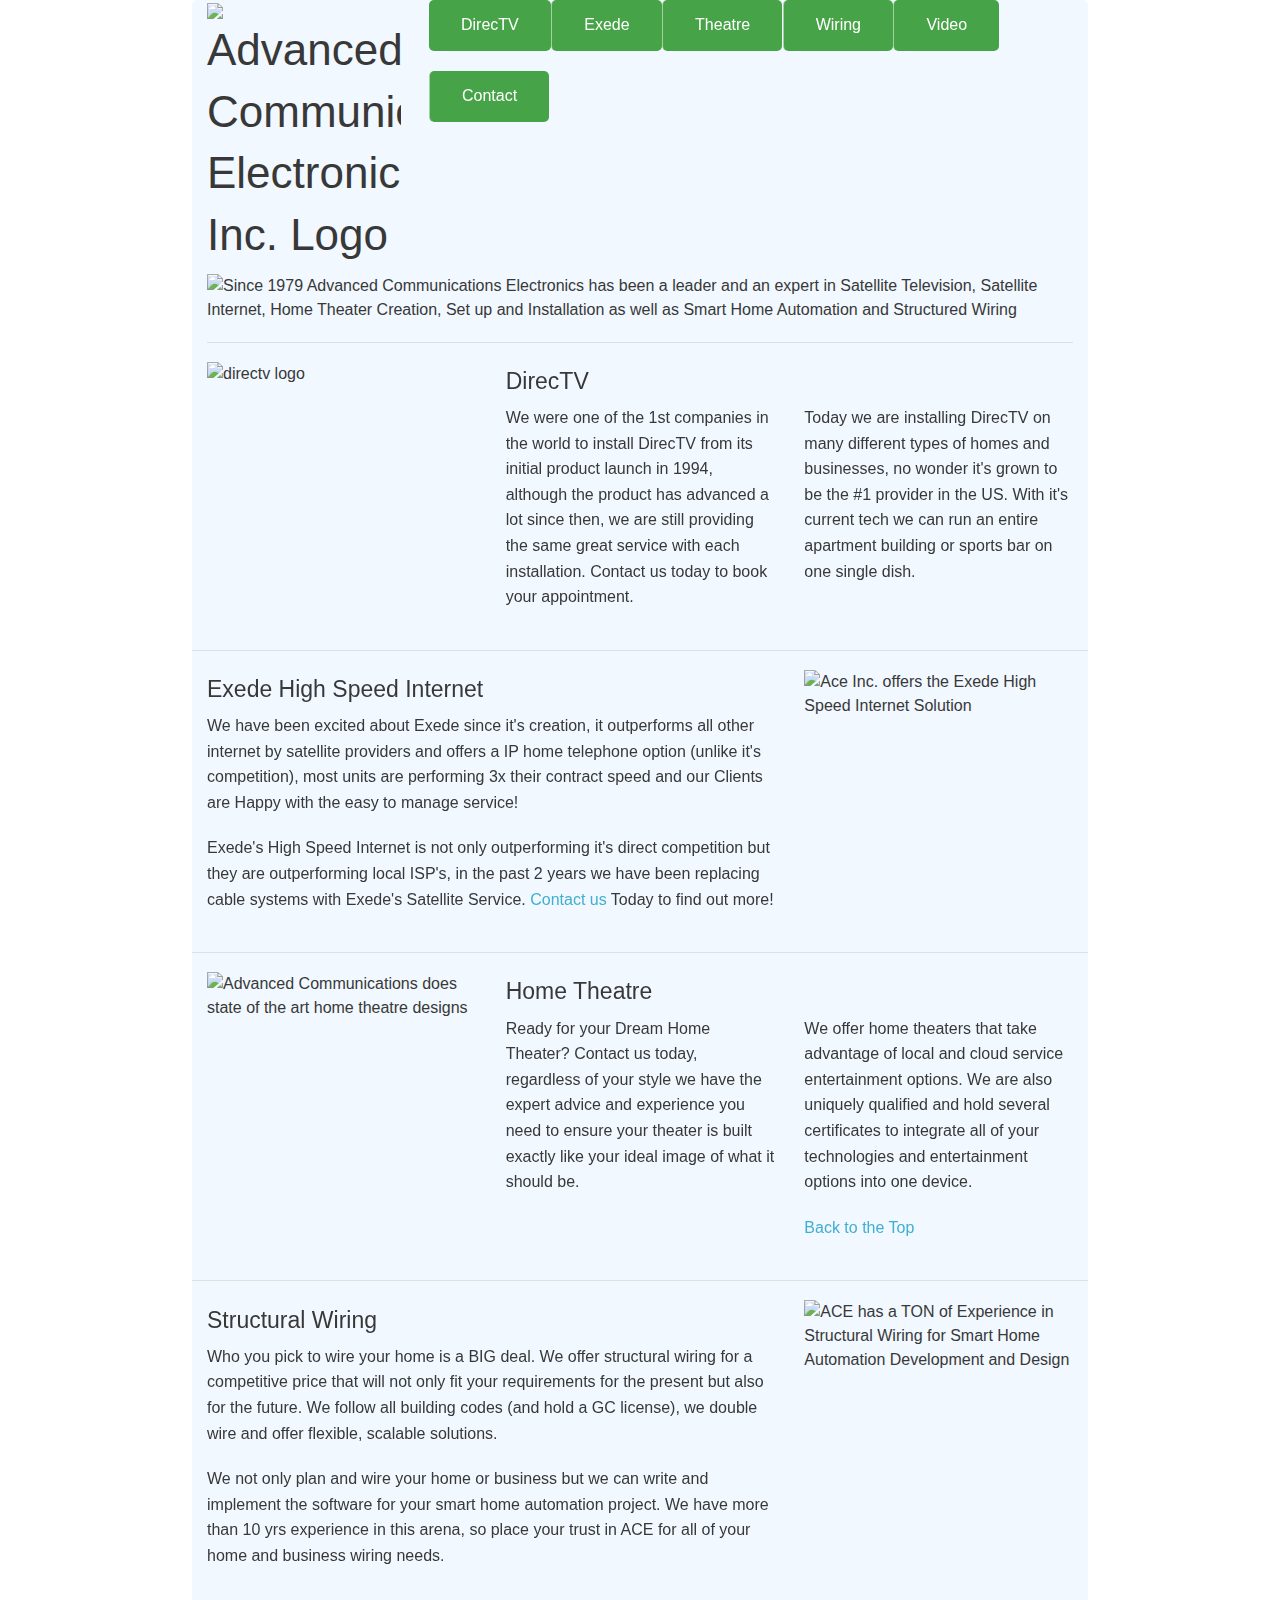
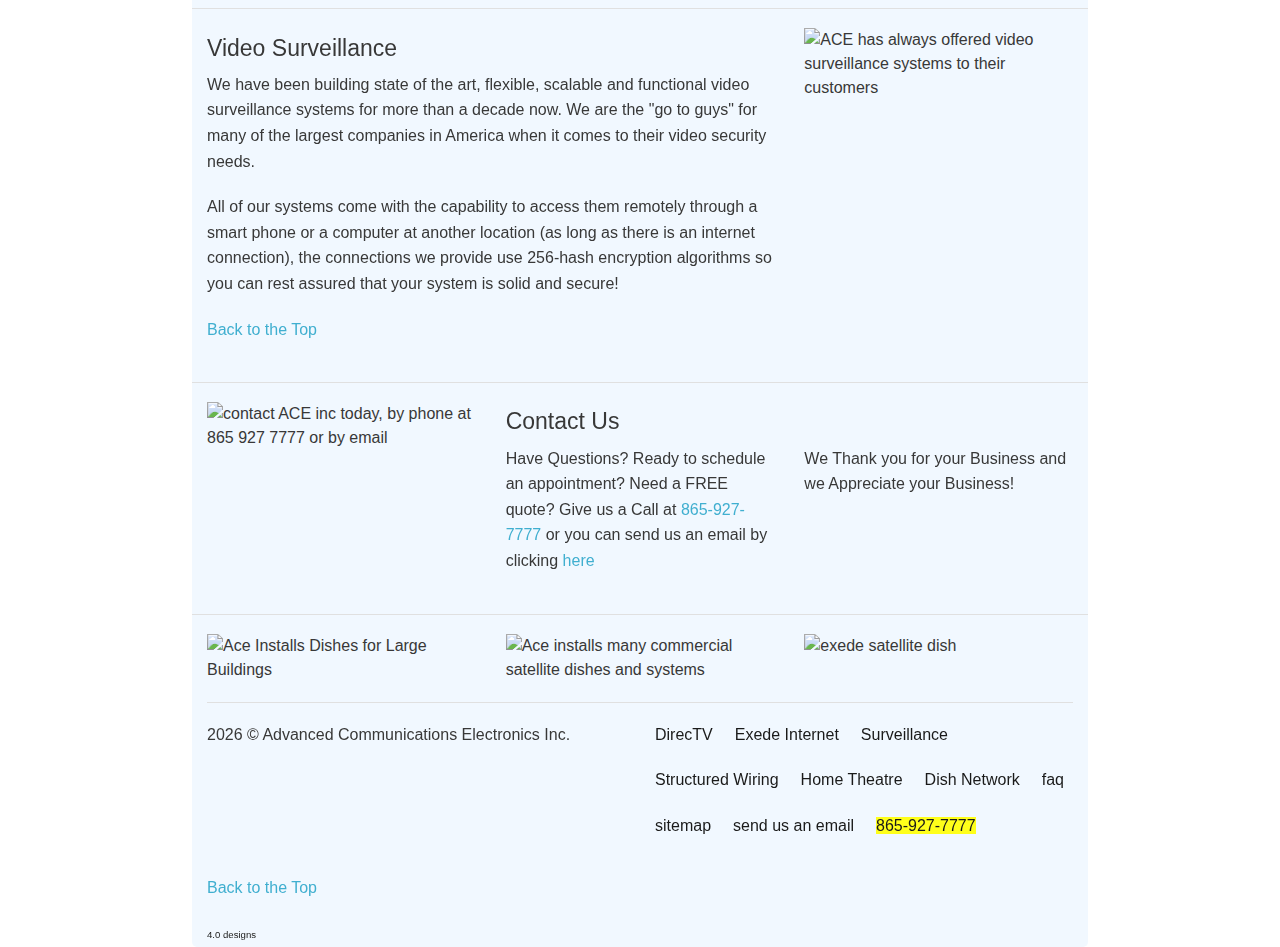
==== index.html @ 5da27236 "remove index link" ====
<!DOCTYPE HTML>
<html class="no-js" lang="en">
  <head>
    <meta charset="utf-8" />
	<meta name="description" content="Harry McKinney's Advanced Communications Electronics, delivering the Best in Satellite Entertainment and Intelligence since 1979"/>
    <meta name="viewport" content="width=device-width, initial-scale=1.0" />
    <meta name="msvalidate.01" content="1012B4DA3ECC7F603E0E8132F7ABCF90" />
    <title>Advanced Communications Electronics Inc.</title>
    <link rel="stylesheet" href="css/foundation.css" />
	<script src="js/vendor/modernizr.js"></script>

	<!-- SMOOTH SCROLL -->
	<script src="http://ajax.googleapis.com/ajax/libs/jquery/1.10.2/jquery.min.js"></script>
	<script>
	$(function() {
	$('a[href*=#]:not([href=#])').click(function() {
    if (location.pathname.replace(/^\//,'') == this.pathname.replace(/^\//,'') && location.hostname == this.hostname) {
      var target = $(this.hash);
      target = target.length ? target : $('[name=' + this.hash.slice(1) +']');
      if (target.length) {
        $('html,body').animate({
          scrollTop: target.offset().top
        }, 1000);
        return false;
		}
		}
	});
	});
	</script>
	<!-- End of SMOOTH SCROLL -->

				<script>
				var message = "function disabled";
				function rtclickcheck(keyp){ if (navigator.appName == "Netscape" && keyp.which == 3){ alert(message); return false; }
				if (navigator.appVersion.indexOf("MSIE") != -1 && event.button == 2) { 	alert(message); return false; } }
				document.onmousedown = rtclickcheck;
				</script>

  </head>
  <body>

    <div class="outside_border">

   <div class="row"><div id="top"></div>
        <div class="large-3 columns">
          <h1><img src="img/ace_website_logo.png" alt="Advanced Communications Electronics Inc. Logo" title="ACE Inc. Satellite Communications since 1979"></h1>
        </div>
        <div class="large-9 columns">
          <ul class="button-group right">
            <li><a href="#directv" class="button">DirecTV</a></li>
            <li><a href="#exede" class="button">Exede</a></li>
            <li><a href="#theatre" class="button">Theatre</a></li>
            <li><a href="#wiring" class="button">Wiring</a></li>
			<li><a href="#video" class="button">Video</a></li>
			<li><a href="#contact" class="button">Contact</a></li>
          </ul>
        </div>
      </div>


      <div class="row">
        <div class="large-12 columns">
          <img src="img/ace_website_main.png" alt="Since 1979 Advanced Communications Electronics has been a leader and an expert in Satellite Television, Satellite Internet, Home Theater Creation, Set up and Installation as well as Smart Home Automation and Structured Wiring" title="Contact ACE today for Satellite TV, Internet, Smart Home Automation, Home Theater and Structured Wiring">
          <hr>
        </div>
      </div>


      <div class="row">
        <div class="large-4 columns">
          <img src="img/ace_website_directv_logo.png" alt="directv logo" title="ACE Inc. DirecTV since 1994">
        </div>
        <div class="large-8 columns"><div id="directv"></div>
          <h4>DirecTV</h4>
          <div class="row">
            <div class="large-6 columns">
              <p>We were one of the 1st companies in the world to install DirecTV from its initial product launch in 1994, although the product has advanced a lot since then, we are still providing the same great service with each installation. Contact us today to book your appointment.</p>
            </div>
            <div class="large-6 columns">
              <p>Today we are installing DirecTV on many different types of homes and businesses, no wonder it's grown to be the #1 provider in the US. With it's current tech we can run an entire apartment building or sports bar on one single dish.</p>
            </div>
          </div>
        </div>
      </div>

	   <hr>

      <div class="row">
        <div class="large-8 columns"><div id="exede"></div>
          <h4>Exede High Speed Internet</h4>

          <p>We have been excited about Exede since it's creation, it outperforms all other internet by satellite providers and offers a IP home telephone option (unlike it's competition), most units are performing 3x their contract speed and our Clients are Happy with the easy to manage service!</p>

          <p>Exede's High Speed Internet is not only outperforming it's direct competition but they are outperforming local ISP's, in the past 2 years we have been replacing cable systems with Exede's Satellite Service. <a href="contact.html">Contact us</a> Today to find out more!</p>

        </div>
        <div class="large-4 columns">
          <img src="img/ace_website_exede_logo.png" alt="Ace Inc. offers the Exede High Speed Internet Solution" title="Ace Inc.offers Expert Installation & Network Solutions with Exede">
        </div>
      </div>

	  <hr>

	  <div class="row">
        <div class="large-4 columns">
          <img src="img/ace_website_home_theatre.png" alt="Advanced Communications does state of the art home theatre designs" title="Contact ACE inc. today about designing and building your next home theatre">
        </div>
        <div class="large-8 columns"><div id="theatre"></div>
          <h4>Home Theatre</h4>
          <div class="row">
            <div class="large-6 columns">
              <p>Ready for your Dream Home Theater? Contact us today, regardless of your style we have the expert advice and experience you need to ensure your theater is built exactly like your ideal image of what it should be.</p>
            </div>
            <div class="large-6 columns">
              <p>We offer home theaters that take advantage of local and cloud service entertainment options. We are also uniquely qualified and hold several certificates to integrate all of your technologies and entertainment options into one device.</p>
				<p><a href="#top">Back to the Top</a></p>
		   </div>
          </div>
        </div>
      </div>

	  <hr>

	  <div class="row">
        <div class="large-8 columns"><div id="wiring"></div>
          <h4>Structural Wiring</h4>

          <p>Who you pick to wire your home is a BIG deal. We offer structural wiring for a competitive price that will not only fit your requirements for the present but also for the future. We follow all building codes (and hold a GC license), we double wire and offer flexible, scalable solutions.</p>

          <p>We not only plan and wire your home or business but we can write and implement the software for your smart home automation project. We have more than 10 yrs experience in this arena, so place your trust in ACE for all of your home and business wiring needs.</p>

        </div>
        <div class="large-4 columns">
          <img src="img/ace_website_wiring.png" alt="ACE has a TON of Experience in Structural Wiring for Smart Home Automation Development and Design" title="ACE has a TON of Experience in Structural Wiring for Smart Home Automation Development and Design">

        </div>
      </div>

	  <hr>

	  <div class="row">
        <div class="large-8 columns"><div id="video"></div>
          <h4>Video Surveillance</h4>

          <p>We have been building state of the art, flexible, scalable and functional video surveillance systems for more than a decade now. We are the "go to guys" for many of the largest companies in America when it comes to their video security needs.</p>

          <p>All of our systems come with the capability to access them remotely through a smart phone or a computer at another location (as long as there is an internet connection), the connections we provide use 256-hash encryption algorithms so you can rest assured that your system is solid and secure!</p>
			<p><a href="#top">Back to the Top</a></p>
        </div>
        <div class="large-4 columns">
          <img src="img/ace_website_video.png" alt="ACE has always offered video surveillance systems to their customers" title="get a video surveillance system from ACE today!">

        </div>
      </div>

	  <hr>

	  <div class="row">
        <div class="large-4 columns">
          <img src="img/ace_website_contact_us.png" alt="contact ACE inc today, by phone at 865 927 7777 or by email" title="contact ACE inc today!">
        </div>
        <div class="large-8 columns"><div id="contact"></div>
          <h4>Contact Us</h4>
          <div class="row">
            <div class="large-6 columns">
              <p>Have Questions? Ready to schedule an appointment? Need a FREE quote? Give us a Call at <a href="tel:8659277777">865-927-7777</a> or you can send us an email by clicking <a href="contact.html">here</a></p>
            </div>
            <div class="large-6 columns">
              <p>We Thank you for your Business and we Appreciate your Business!</p>
            </div>
          </div>
        </div>
      </div>

	  <hr/>

	  <div class="row">
        <div class="large-4 columns">
          <img src="img/ace_website_direct_dishes.png" alt="Ace Installs Dishes for Large Buildings" title="Every apartment needs a dish!">
        </div>
		<div class="large-4 columns">
          <img src="img/ace_website_commercial.png" alt="Ace installs many commercial satellite dishes and systems" title="Ace maintains and installs many commercial satellite applications">
        </div>
		<div class="large-4 columns">
          <img src="img/ace_website_footer_3.png" alt="exede satellite dish" title="ACE installs Exede High Speed Internet">
        </div>
		</div>

		<footer class="row">
        <div class="large-12 columns">
          <hr/>
          <div class="row">
            <div class="large-6 columns">
              <p><script>document.write(new Date().getFullYear())</script> &copy; Advanced Communications Electronics Inc.</p>
            </div>
            <div class="large-6 columns">
              <ul class="inline-list right">
                <li><a href="#directv"><p style="color:black">DirecTV</p></a></li>
                <li><a href="#exede"><p style="color:black">Exede Internet</p></a></li>
				<li><a href="#video"><p style="color:black">Surveillance</p></a></li>
				<li><a href="#wiring"><p style="color:black">Structured Wiring</p></a></li>
				<li><a href="#theatre"><p style="color:black">Home Theatre</p></a></li>
				<li><a href="faq.html"><p style="color:black">Dish Network</p></a></li>
				<li><a href="faq.html"><p style="color:black">faq</p></a></li>
				<li><a href="sitemap.xml"><p style="color:black">sitemap</p></a></li>
				<li><a href="contact.html"><p style="color:black">send us an email</p></a></li>
				<li><a href="tel:8659277777"><p style="color:black"><mark>865-927-7777</mark></p></a></li>
              </ul>
            </div>
          </div>
        </div>
      </footer>

		<div class="row">
        <div class="large-4 columns">
		<p><a href="#top">Back to the Top</a></p>
		<span><a href="http://www.4point0designs.com"><span style="color:black"><small>4.0 designs</small></span></a></span>
		</div>
		</div>

		</div><!--end outside border div-->

    <script src="js/vendor/jquery.js"></script>
    <script src="js/foundation.min.js"></script>

    <script>
      $(document).foundation();
    </script>

  </body>
</html>
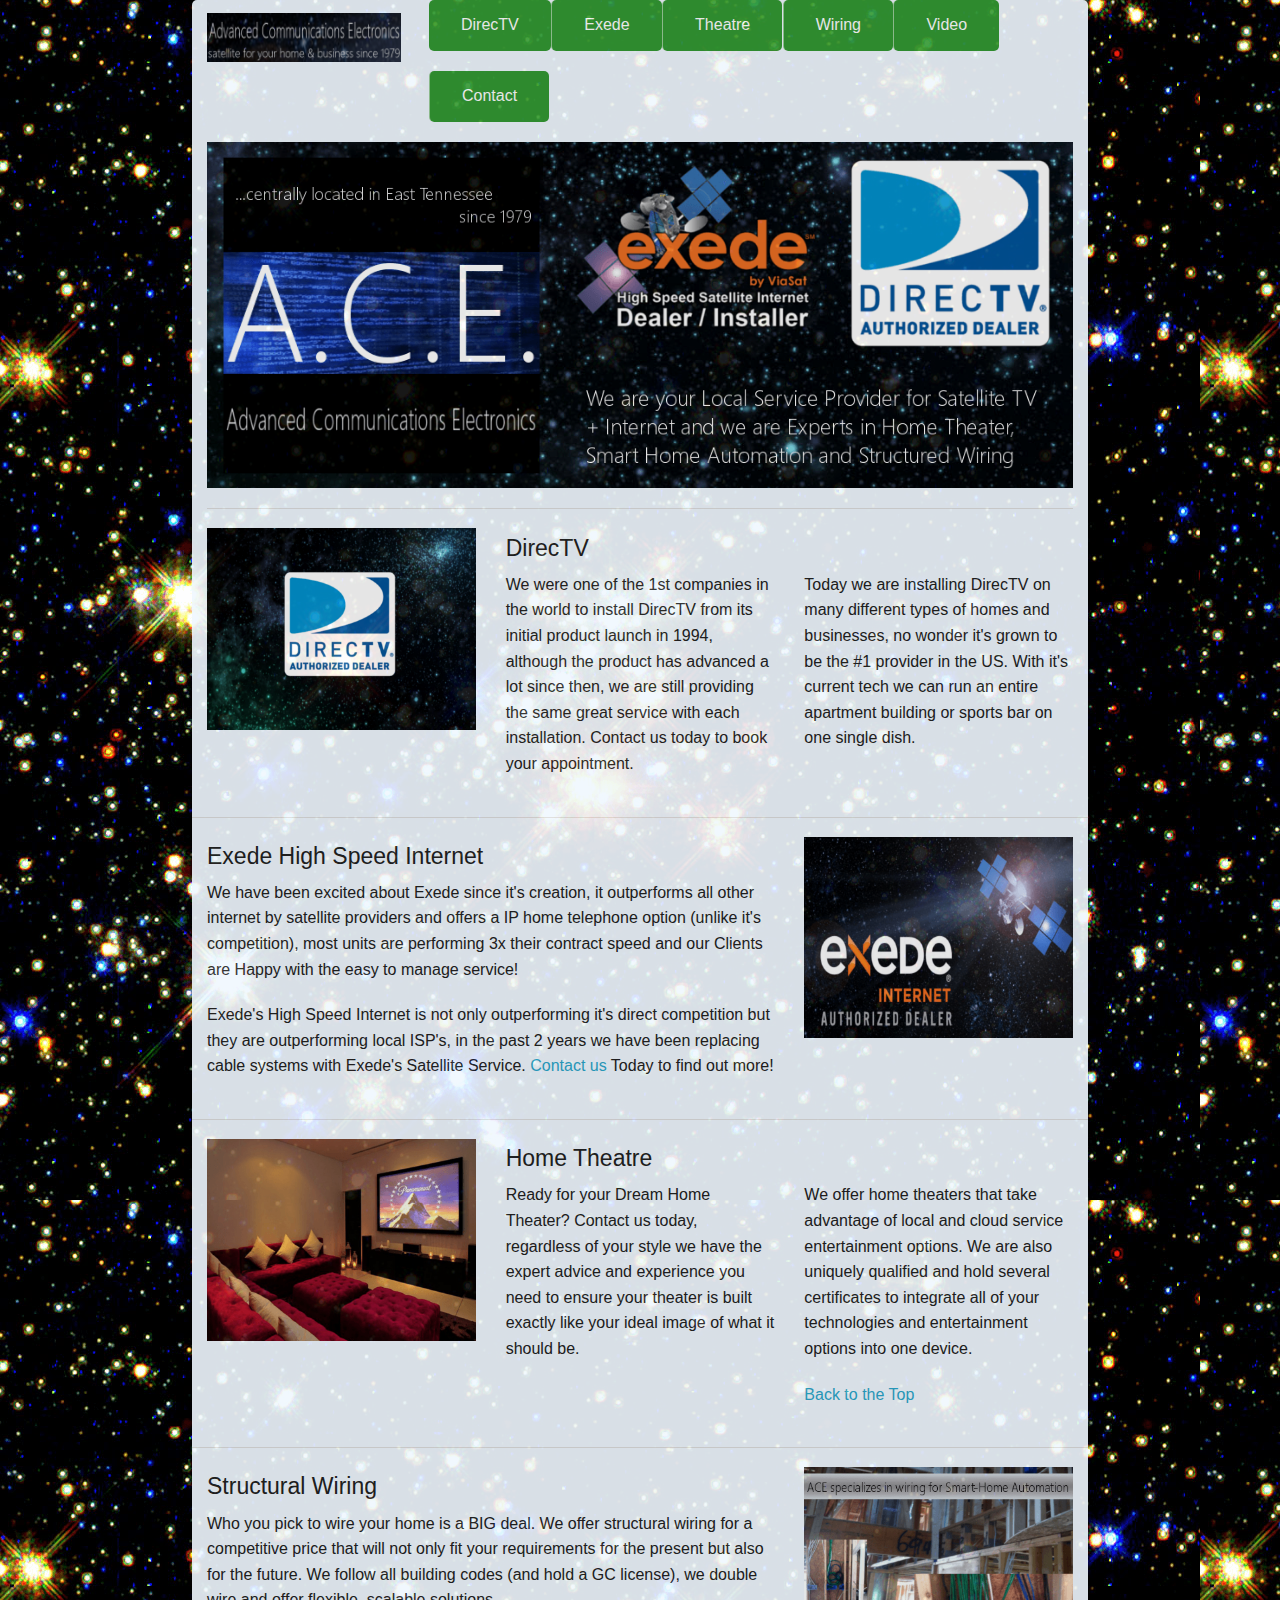
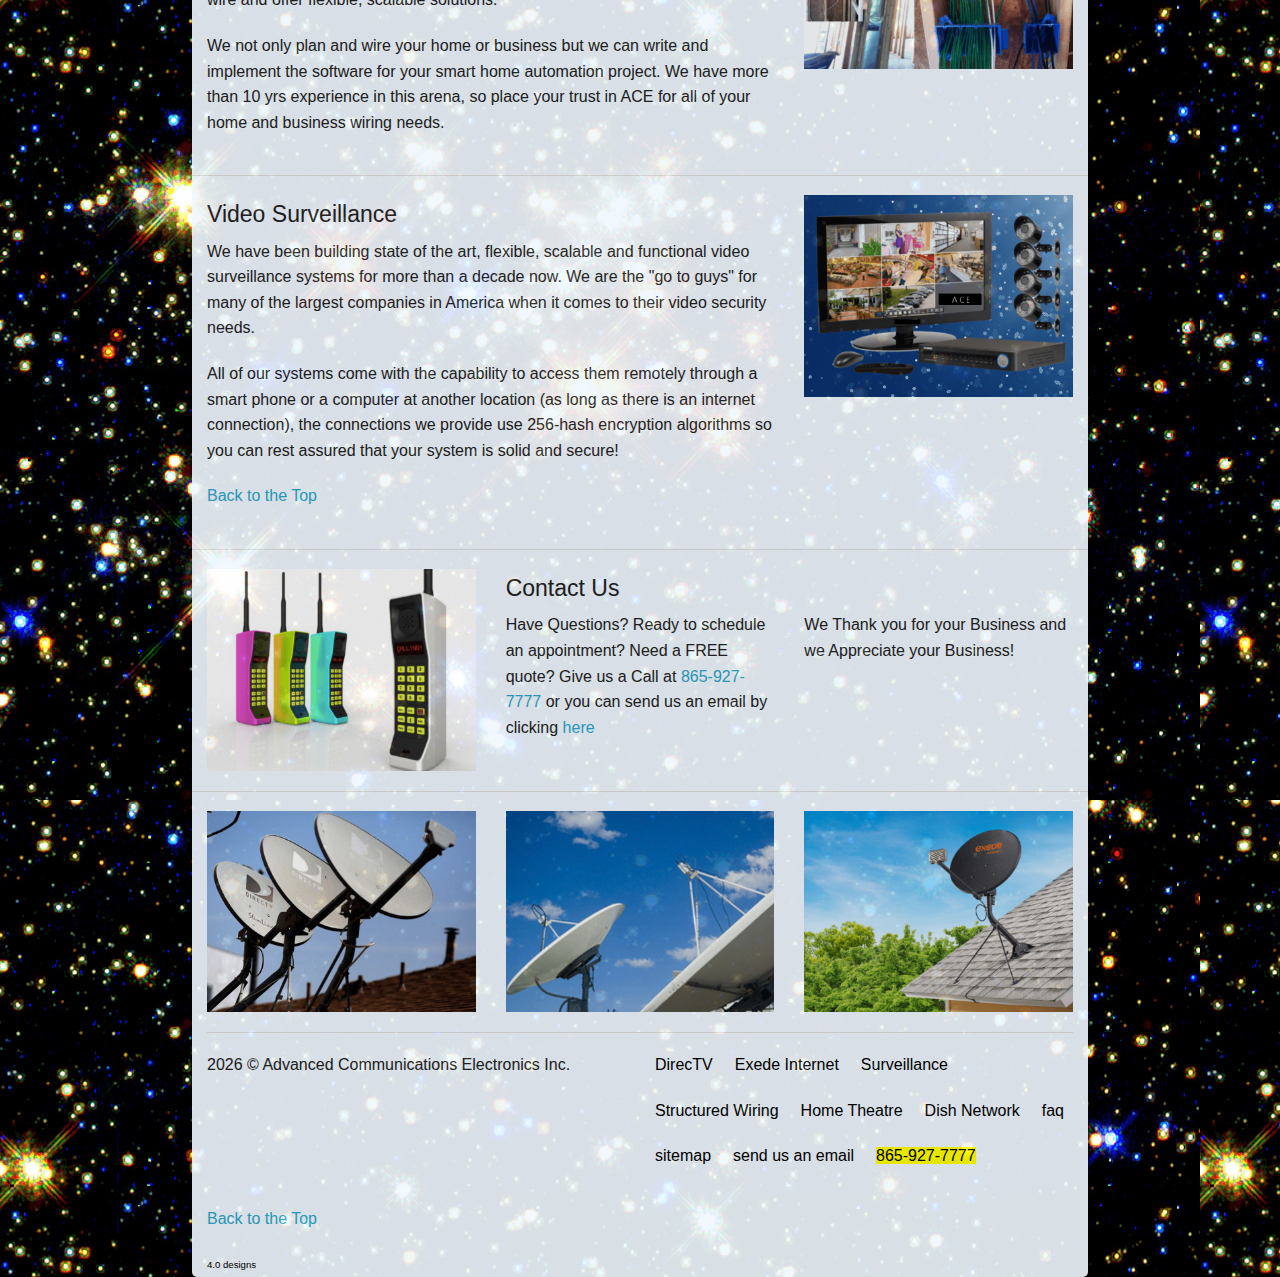
==== commit bbeb7ec9: "submit link to favicon" ====
--- a/index.html
+++ b/index.html
@@ -6,6 +6,7 @@
     <meta name="viewport" content="width=device-width, initial-scale=1.0" />
     <meta name="msvalidate.01" content="1012B4DA3ECC7F603E0E8132F7ABCF90" />
     <title>Advanced Communications Electronics Inc.</title>
+    <link rel="icon" type="image/png" href="./img/favicon.ico">
     <link rel="stylesheet" href="css/foundation.css" />
 	<script src="js/vendor/modernizr.js"></script>
 
